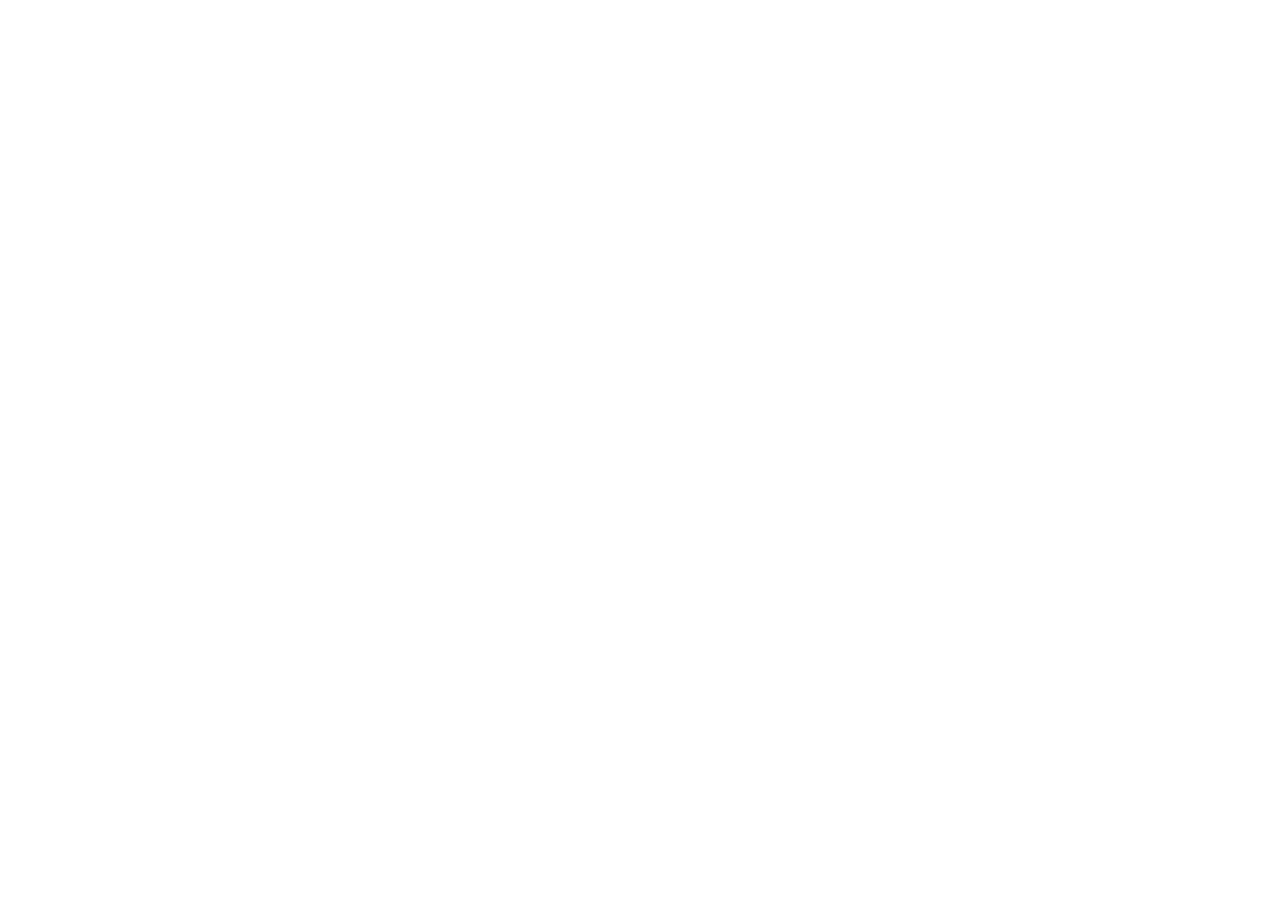
==== Lecture 10/index.html @ 6a01d6d2 "lecture 10" ====
<!DOCTYPE html>
<html lang="en">
<head>
    <meta charset="UTF-8">
    <meta name="viewport" content="width=device-width, initial-scale=1.0">
    <title>Document</title>
</head>
<body>
    <img src="images/paper.png" alt="">
</body>
</html>
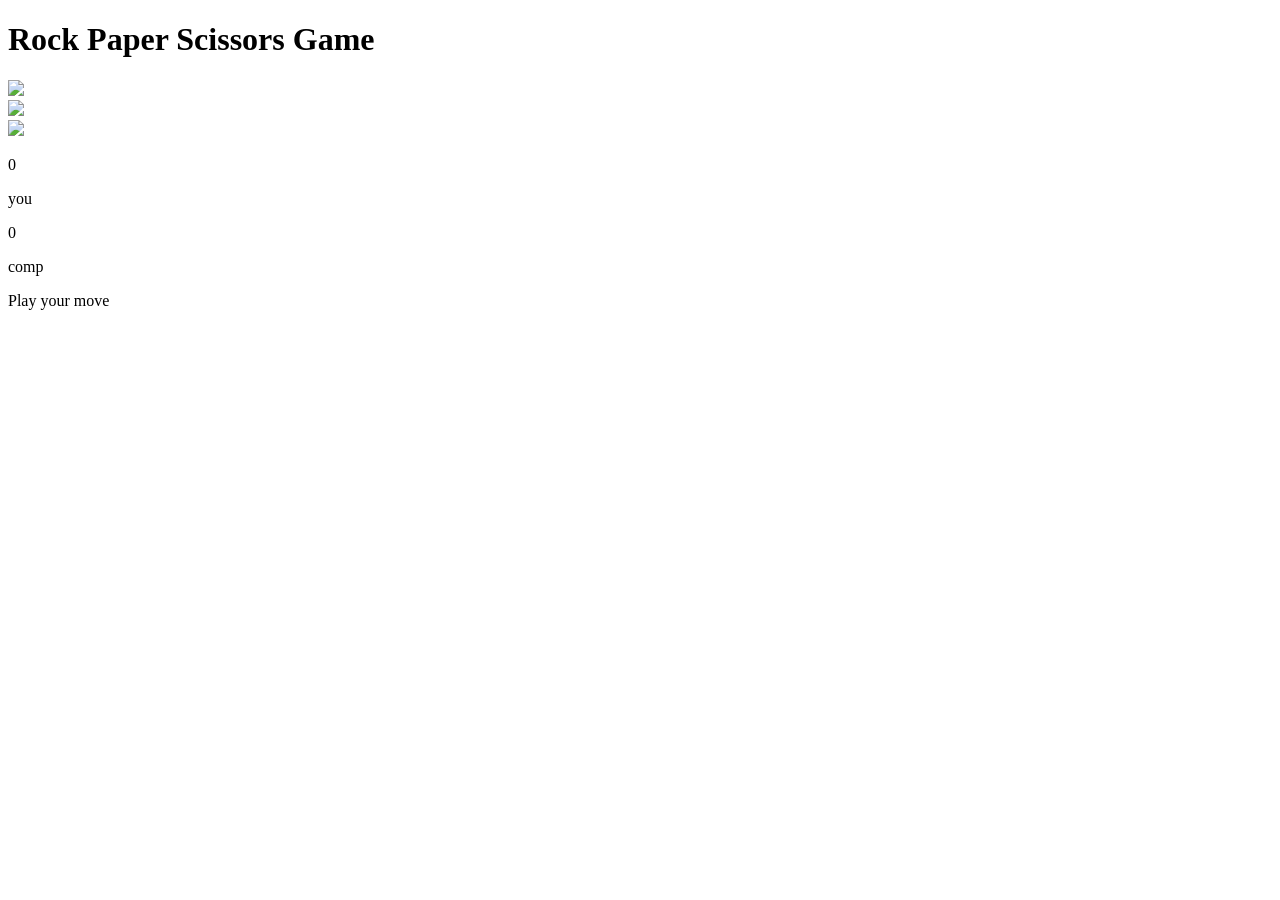
==== commit 2cc388ad: "lecture 10" ====
--- a/Lecture 10/index.html
+++ b/Lecture 10/index.html
@@ -1,11 +1,34 @@
 <!DOCTYPE html>
 <html lang="en">
+
 <head>
     <meta charset="UTF-8">
     <meta name="viewport" content="width=device-width, initial-scale=1.0">
-    <title>Document</title>
+    <title>Rock Paper Scissors Game</title>
+    <link rel="stylesheet" href="style.css">
 </head>
+
 <body>
-    <img src="images/paper.png" alt="">
+    <h1>Rock Paper Scissors Game</h1>
+    <div class="choices">
+        <div class="choice" id="rock"><img src="images/rock.png"></div>
+        <div class="choice" id="paper"><img src="images/paper.png"></div>
+        <div class="choice" id="scissors"><img src="images/scissors.png"></div>
+    </div>
+    <div class="score-board">
+        <div class="score">
+            <p id="user-score">0</p>
+            <p>you</p>
+        </div>
+        <div class="score">
+            <p id="comp-score">0</p>
+            <p>comp</p>
+        </div>
+    </div>
+    <div class="msg-container">
+        <p id="msg">Play your move</p>
+    </div>
+    <script src="script.js"></script>
 </body>
+
 </html>
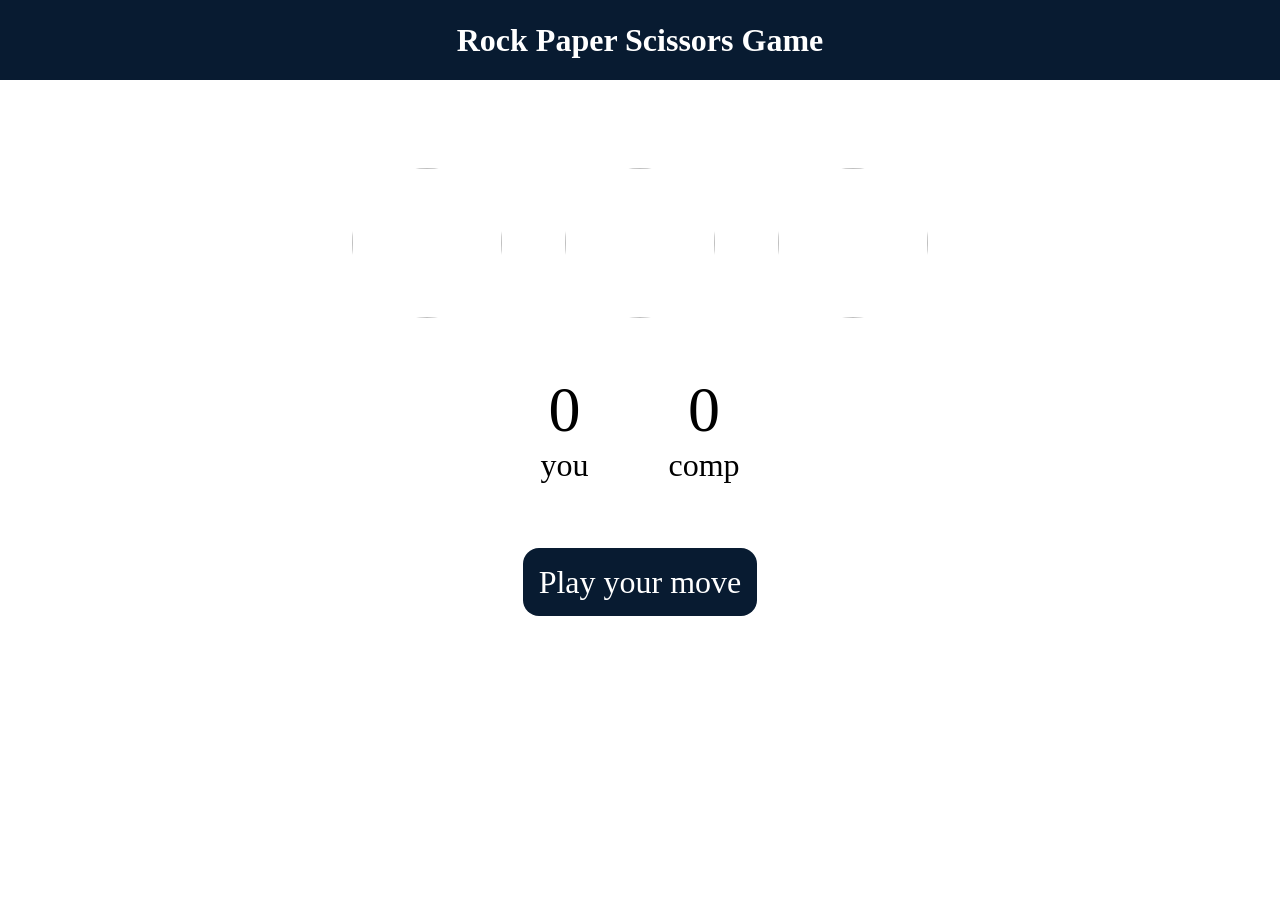
==== commit 393def6d: "Lecture 10" ====
--- a/Lecture 10/index.html
+++ b/Lecture 10/index.html
@@ -15,6 +15,7 @@
         <div class="choice" id="paper"><img src="images/paper.png"></div>
         <div class="choice" id="scissors"><img src="images/scissors.png"></div>
     </div>
+
     <div class="score-board">
         <div class="score">
             <p id="user-score">0</p>
@@ -25,6 +26,7 @@
             <p>comp</p>
         </div>
     </div>
+    
     <div class="msg-container">
         <p id="msg">Play your move</p>
     </div>
--- a/Lecture 10/style.css
+++ b/Lecture 10/style.css
@@ -0,0 +1,67 @@
+* {
+    margin: 0;
+    padding: 0;
+    text-align: center;
+  }
+  
+  h1 {
+    background-color: #081b31;
+    color: #fff;
+    height: 5rem;
+    line-height: 5rem;
+  }
+  
+  .choice {
+    height: 165px;
+    width: 165px;
+    border-radius: 50%;
+    display: flex;
+    justify-content: center;
+    align-items: center;
+  }
+  
+  .choice:hover {
+    cursor: pointer;
+    background-color: #081b31;
+  }
+  
+  img {
+    height: 150px;
+    width: 150px;
+    object-fit: cover;
+    border-radius: 50%;
+  }
+  
+  .choices {
+    display: flex;
+    justify-content: center;
+    align-items: center;
+    gap: 3rem;
+    margin-top: 5rem;
+  }
+  
+.score-board{
+    display: flex;
+    justify-content: center;
+    align-items: center;
+    font-size: 2rem;
+    margin-top: 3rem;
+    gap: 5rem;
+}
+
+#user-score, #comp-score{
+font-size: 4rem;
+}
+
+.msg-container{
+    margin-top: 5rem;
+}
+
+#msg{
+    background-color: #081b31;
+    color: #fff;
+    font-size: 2rem;
+    display: inline;
+    padding: 1rem;
+    border-radius: 1rem;
+}
